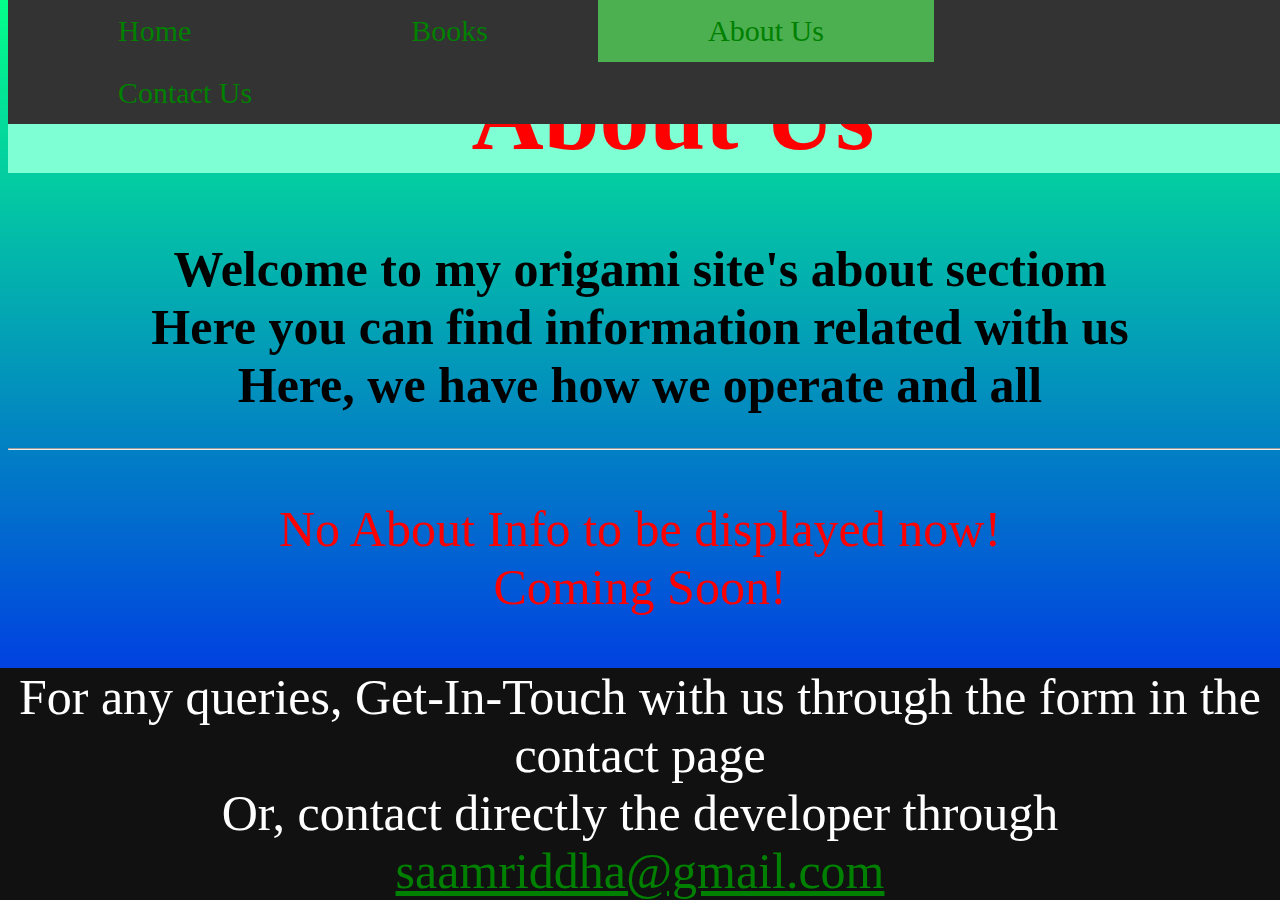
==== about.html @ eb04f181 "Add files via upload" ====
<html>
    <head>
        <title>ABOUT US</title>
        <link rel="icon" href="Images/favico.jpg" type="image/jpg">
        <link rel="stylesheet" type="text/css" href="style.css"/>
    </head>
    <body>
      <ul>
        <li><a  href="index.html" id="home" onclick="home_but()">Home</a></li>
        <li><a  href="book.html" id="book"   onclick="book_but()">Books</a></li>
        <li><a href="about.html" id="about" class="active" onclick="about_but()">About Us</a></li>
        <li><a href="contact.html" id="contact" onclick="contact_but()">Contact Us</a></li>
      </ul>
       <h1 class="title">About Us</h1>
       <h1 class="text">Welcome to my origami site's about sectiom<br>
        Here you can find information related with us<br>
        Here, we have how we operate and all<br>
       </h1>
       <hr width="1325px">
       <p class="text-red">No About Info to be displayed now!<br>Coming Soon!</p>
       <br><br><br><br>
       <div>
        <p class="footer">For any queries, Get-In-Touch with us through the form in the contact page <br>
            Or, contact directly the developer through <a href="mailto:saamriddha@gmail.com">saamriddha@gmail.com</a></p>
      </div>
</body>
<script>
    function home_but(){
        document.getElementById("home").classList.add('active');
        document.getElementById("book").classList.remove('active');
        document.getElementById("about").classList.remove('active');
        document.getElementById("contact").classList.remove('active');
    }

    function book_but(){
        document.getElementById("home").classList.remove('active');
        document.getElementById("book").classList.add('active');
        document.getElementById("about").classList.remove('active');
        document.getElementById("contact").classList.remove('active');
    }
    function about_but(){
        document.getElementById("home").classList.remove('active');
        document.getElementById("book").classList.remove('active');
        document.getElementById("about").classList.add('active');
        document.getElementById("contact").classList.remove('active');
    }
    function contact_but(){
        document.getElementById("home").classList.remove('active');
        document.getElementById("book").classList.remove('active');
        document.getElementById("about").classList.remove('active');
        document.getElementById("contact").classList.add('active');
    }

</script>
</html>
---- style.css ----
body{
    background: linear-gradient(rgb(4, 255, 138), blue);
}
.text{
    font-family: "Blackadder ITC";
    font-size: 50px;
    text-align: center;
}
.text-red{
  font-family: "Blackadder ITC";
  font-size: 50px;
  text-align: center;
  color: red;
}
.title{
    background-color: aquamarine;
    width:1330px;
    text-align: center;
    color:red;
    font-size:100px;
    font-family: "Blackadder ITC";
    margin-top: 58px;
}
.img{
    background-color: azure;
    width:300px;
}
.project_of_origami{
    display: flex;
    flex-wrap: wrap;
    justify-content: space-evenly;
    background-color: rgb(217, 223, 226);
}
.text-small{
    margin-top: 0%;
    font-family: "Brush Script MT";
    font-size: 40px;
    text-align: center;    
}
.button {
    display: inline-block;
    border-radius: 4px;
    background-color: #f4511e;
    border: none;
    color: #FFFFFF;
    text-align: center;
    font-family: "Blackadder ITC";  
    font-size: 38px;
    padding: 20px;
    width: 100%;
    transition: all 0.5s;
    cursor: pointer;
    margin: 5px;
  }
  
  .button span {
    cursor: pointer;
    display: inline-block;
    position: relative;
    transition: 0.5s;
  }
  
  .button span:after {
    content: '\21ca';
    position: absolute;
    opacity: 0;
    top: 0;
    right: -20px;
    transition: 0.5s;
  }
  
  .button:hover span {
    padding-right: 25px;
  }
  
  .button:hover span:after {
    opacity: 1;
    right: 0;
  }
  a:link {
    color:green
  }
  
  /* visited link */
  a:visited {
    color: green;
  }
  
  /* mouse over link */
  a:hover {
    color: hotpink
  }
  
  /* selected link */
  a:active {
    color: blue;
  }
  .center {
    display: block;
    margin-left: auto;
    margin-right: auto;
    width: 30%;
  }

  ul {
    list-style-type: none;
    margin: 0;
    padding: 0;
    overflow: hidden;
    background-color: #333;
    position: fixed;
    top: 0;
    width: 100%;
    font-size: 30px;
  }
  
  li {
    float: left;
  }
  
  li a {
    display: block;
    color: white;
    text-align: center;
    padding: 14px 110px;
    text-decoration: none;
  }
  
  li a:hover:not(.active) {
    background-color: #111;
  }
  
  .active {
    background-color: #4CAF50;
  }

  .item{
    margin-top: 50px;
  }
  
  .footer {
    position: fixed;
    left: 0;
    bottom: -50;
    width: 100%;
    background-color: #111;
    color: white;
    font-family: "Blackadder ITC";
    font-size: 50px;
    text-align: center;
 }
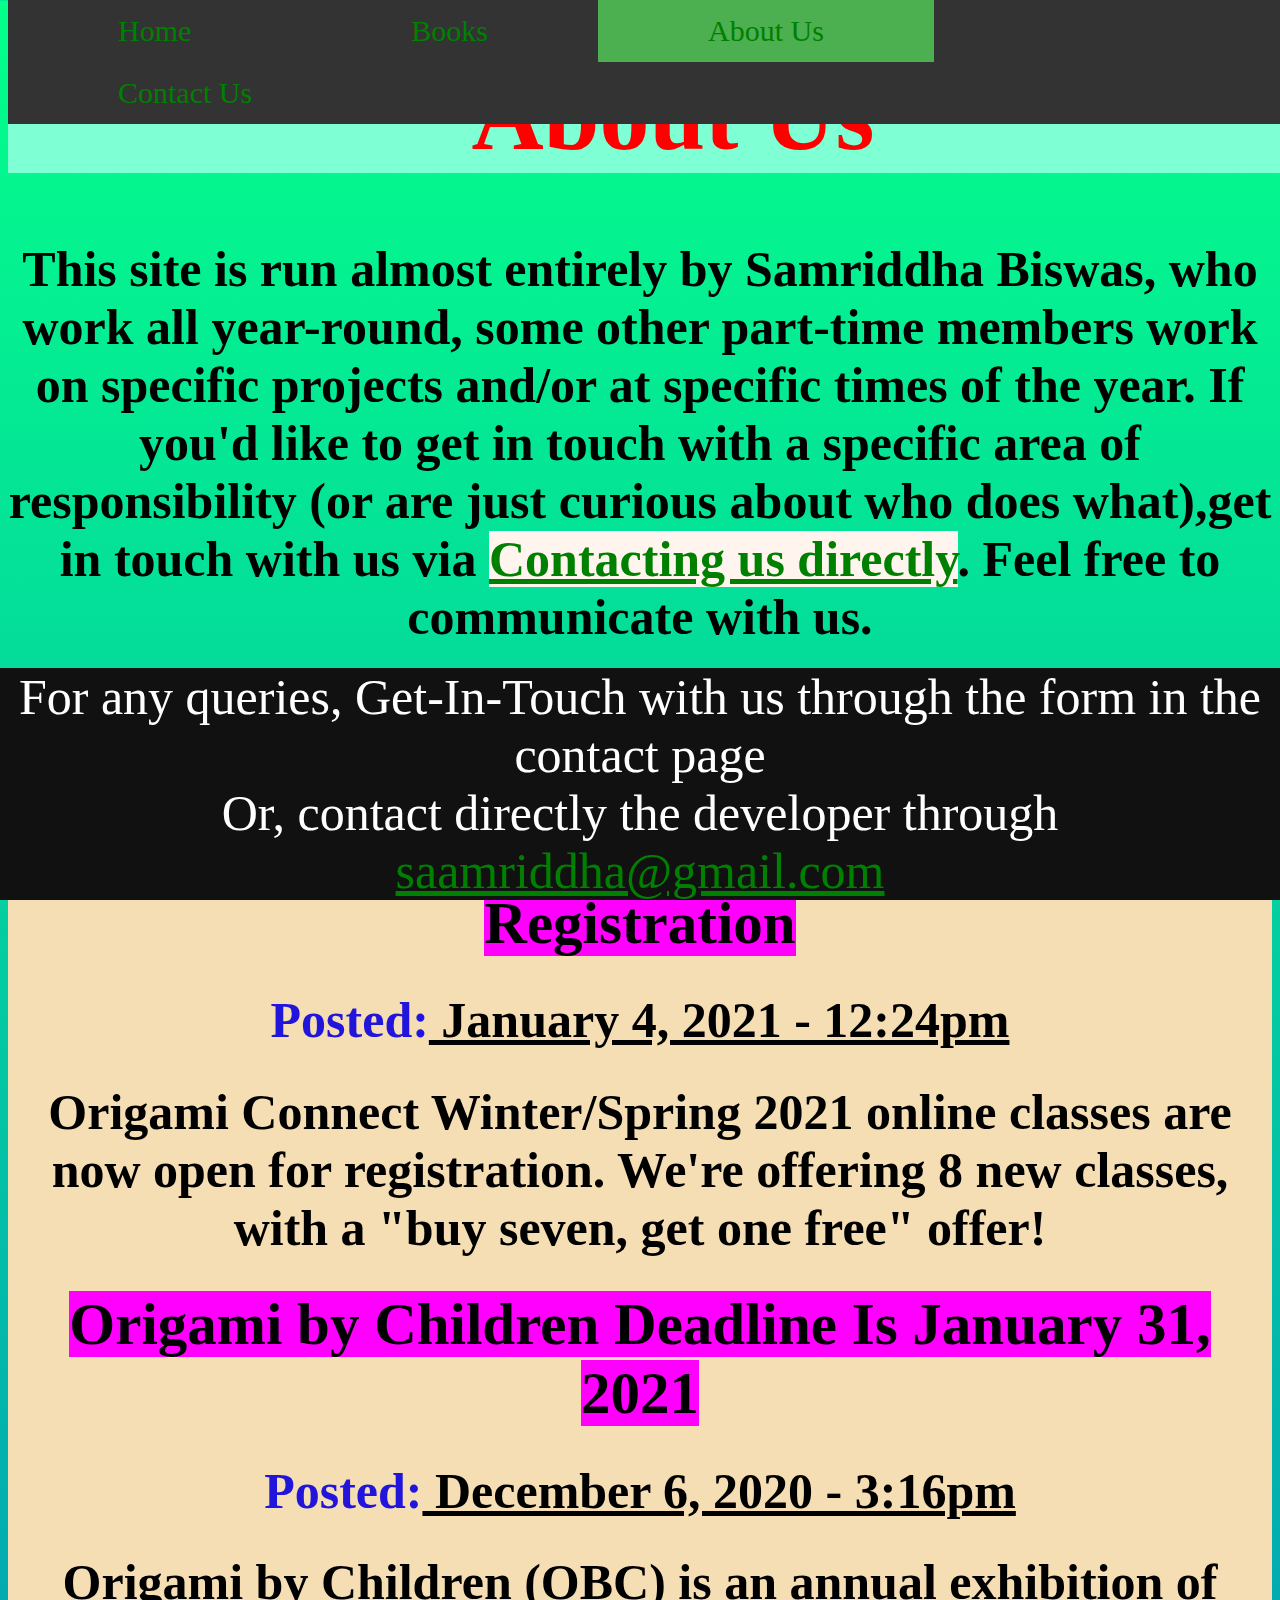
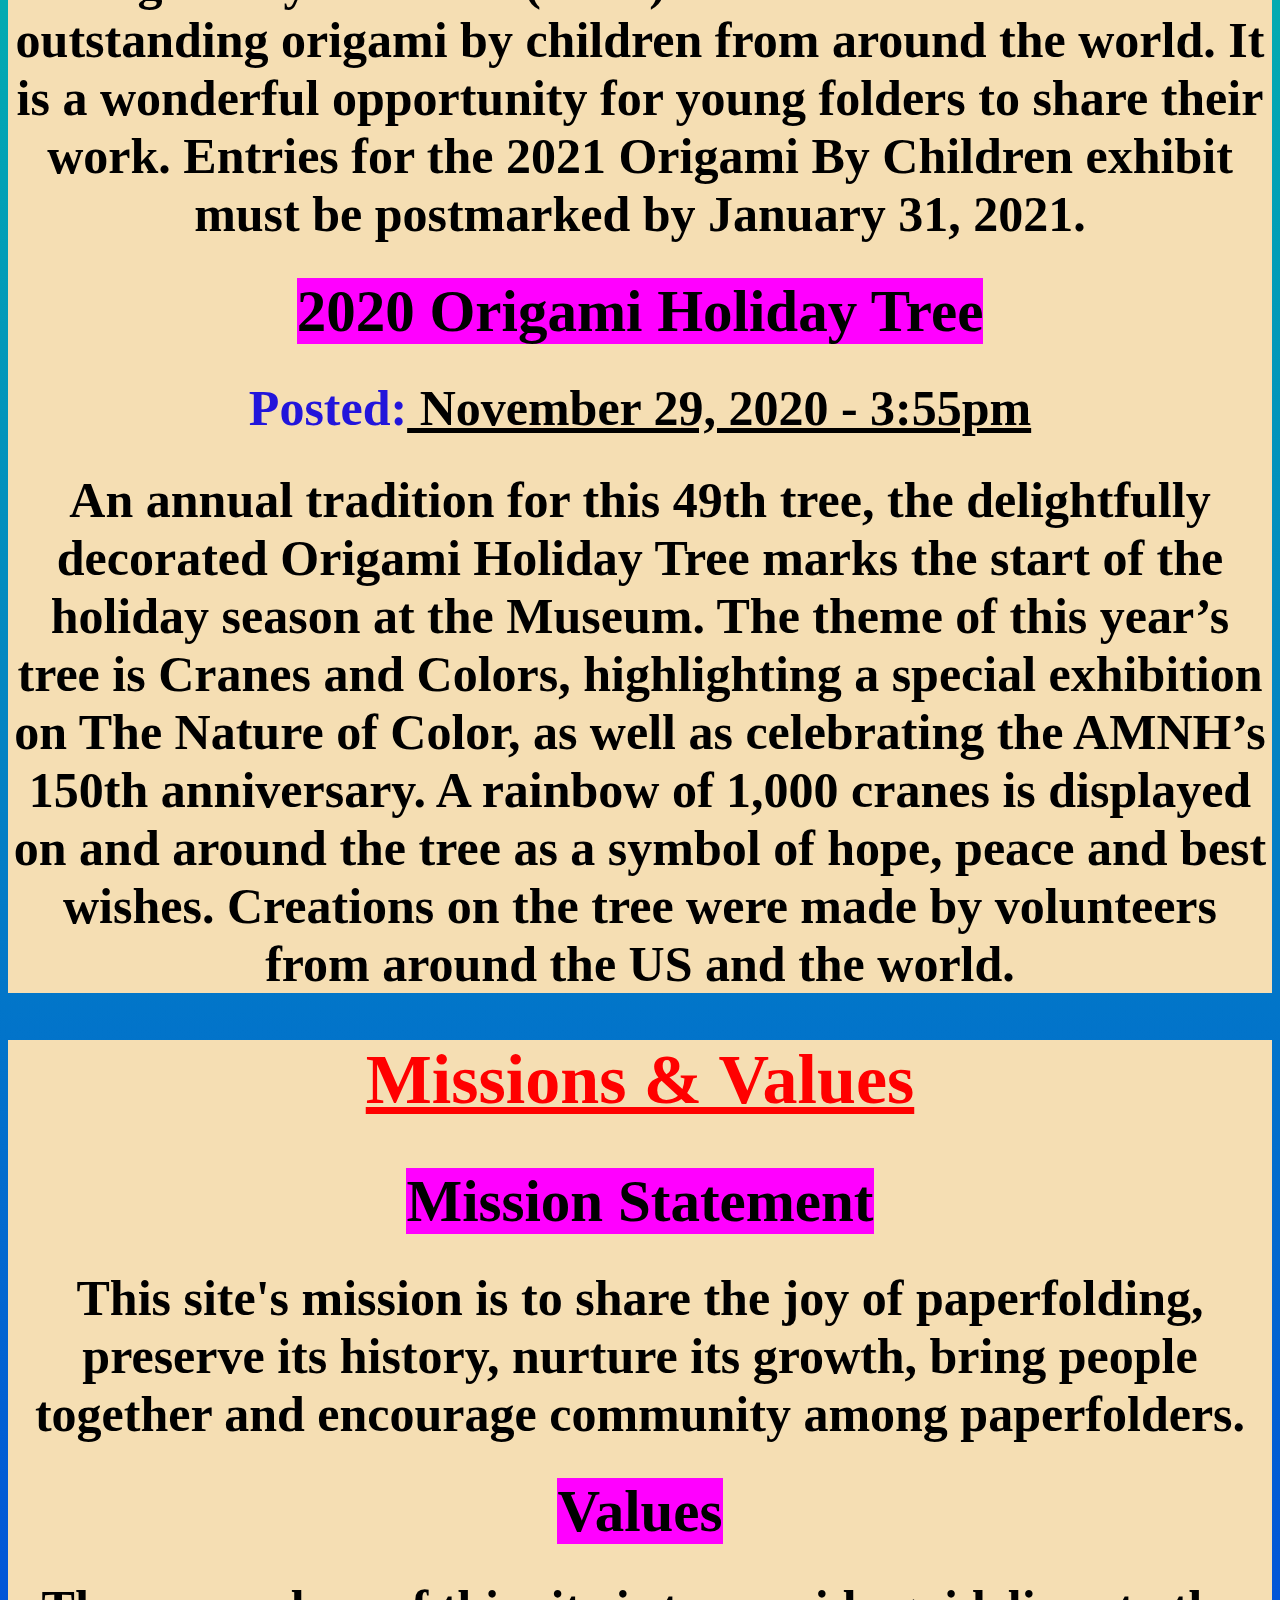
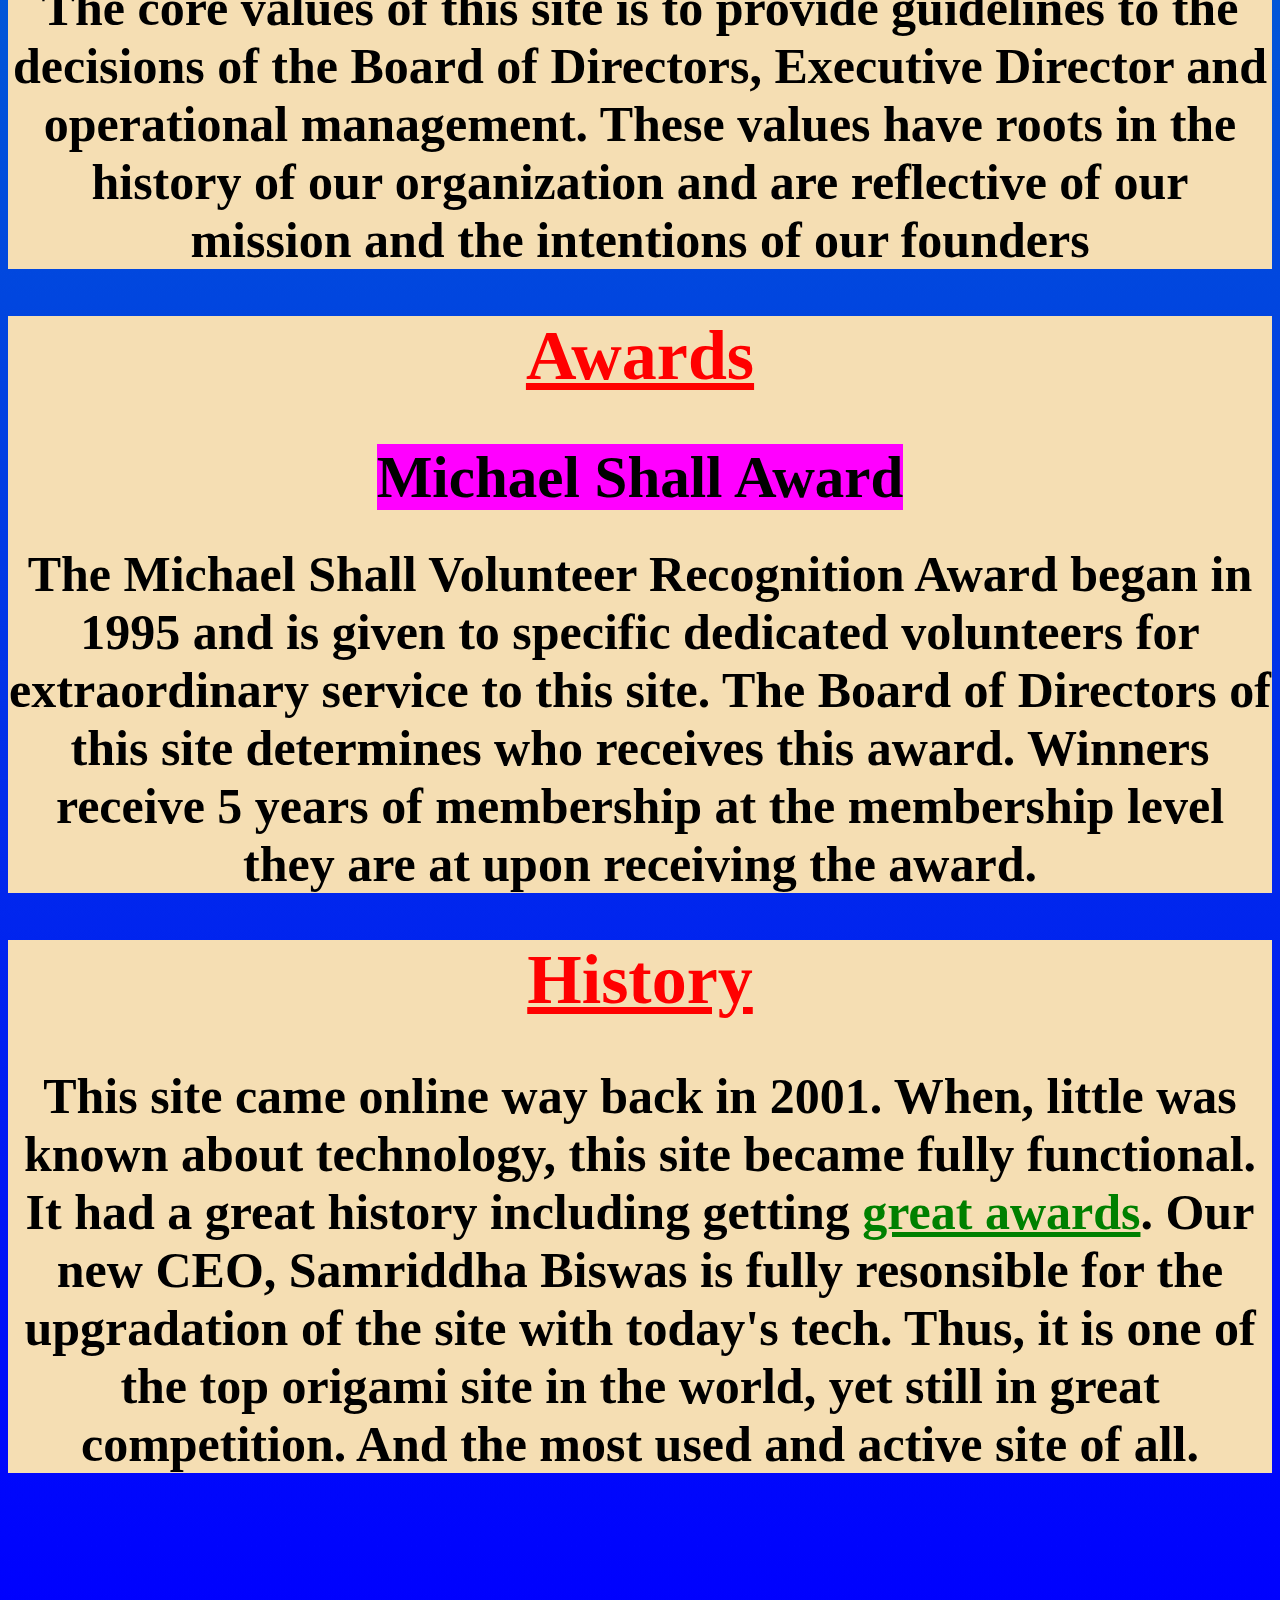
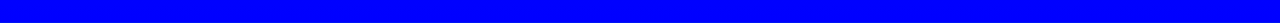
==== commit 75ccecc8: "Add files via upload" ====
--- a/about.html
+++ b/about.html
@@ -2,7 +2,7 @@
     <head>
         <title>ABOUT US</title>
         <link rel="icon" href="Images/favico.jpg" type="image/jpg">
-        <link rel="stylesheet" type="text/css" href="style.css"/>
+        <link rel="stylesheet" type="text/css" href="about.css"/>
     </head>
     <body>
       <ul>
@@ -12,13 +12,57 @@
         <li><a href="contact.html" id="contact" onclick="contact_but()">Contact Us</a></li>
       </ul>
        <h1 class="title">About Us</h1>
-       <h1 class="text">Welcome to my origami site's about sectiom<br>
-        Here you can find information related with us<br>
-        Here, we have how we operate and all<br>
-       </h1>
-       <hr width="1325px">
-       <p class="text-red">No About Info to be displayed now!<br>Coming Soon!</p>
-       <br><br><br><br>
+       <div>
+            <h1 class="text">This site is run almost entirely by Samriddha Biswas, who work all year-round, some other part-time members work on specific projects and/or at specific times of the year. If you'd like to get in touch with a specific area of responsibility (or are just curious about who does what),get in touch with us via <a href="contact.html" style="background-color: seashell;">Contacting us directly</a>. Feel free to communicate with us.<br>
+            </h1>
+        </div>
+        <div style="background-color: wheat;">
+            <h1 class="heading"><u>News</u></h1>
+            <div>
+                <h1 class="text"><b style="background-color: #FF00FF; font-size: 59px;">Origami Connect Winter/Spring 2021 Is Open for Registration</b></h1>
+                <h1 class="text"><b style="color: rgb(34, 21, 219);">Posted:</b><u> January 4, 2021 - 12:24pm</u></h1>
+                <h1 class="text">Origami Connect Winter/Spring 2021 online classes are now open for registration. We're offering 8 new classes, with a "buy seven, get one free" offer!</h1>
+            </div>
+            <div>
+                <h1 class="text"><b style="background-color: #FF00FF; font-size: 59px;">Origami by Children Deadline Is January 31, 2021</b></h1>
+                <h1 class="text"><b style="color: rgb(34, 21, 219);">Posted:</b><u> December 6, 2020 - 3:16pm</u></h1>
+                <h1 class="text">Origami by Children (OBC) is an annual exhibition of outstanding origami by children from around the world. It is a wonderful opportunity for young folders to share their work. Entries for the 2021 Origami By Children exhibit must be postmarked by January 31, 2021.</h1>
+            </div>
+            <div>
+                <h1 class="text"><b style="background-color: #FF00FF; font-size: 59px;">2020 Origami Holiday Tree</b></h1>
+                <h1 class="text"><b style="color: rgb(34, 21, 219);">Posted:</b><u> November 29, 2020 - 3:55pm</u></h1>
+                <h1 class="text">An annual tradition for this 49th tree, the delightfully decorated Origami Holiday Tree marks the start of the holiday season at the Museum. The theme of this year’s tree is Cranes and Colors, highlighting a special exhibition on The Nature of Color, as well as celebrating the AMNH’s 150th anniversary. A rainbow of 1,000 cranes is displayed on and around the tree as a symbol of hope, peace and best wishes. Creations on the tree were made by volunteers from around the US and the world.</h1>
+            </div>
+        </div>
+
+        <div style="background-color: wheat;">
+            <h1 class="heading"><u>Missions & Values</u></h1>
+            <div>
+                <h1 class="text"><b style="background-color: #FF00FF; font-size: 59px;">Mission Statement</b></h1>
+                <h1 class="text">This site's mission is to share the joy of paperfolding, preserve its history, nurture its growth, bring people together and encourage community among paperfolders.</h1>
+            </div>
+            <div>
+                <h1 class="text"><b style="background-color: #FF00FF; font-size: 59px;">Values</b></h1>
+                <h1 class="text">The core values of this site is to provide guidelines to the decisions of the Board of Directors, Executive Director and operational management. These values have roots in the history of our organization and are reflective of our mission and the intentions of our founders</h1>
+            </div>
+        </div>
+
+        <div style="background-color: wheat;">
+            <h1 id="heading" class="heading"><u>Awards</u></h1>
+            <div>
+                <h1 class="text"><b style="background-color: #FF00FF; font-size: 59px;">Michael Shall Award</b></h1>
+                <h1 class="text">The Michael Shall Volunteer Recognition Award began in 1995 and is given to specific dedicated volunteers for extraordinary service to this site. The Board of Directors of this site determines who receives this award. Winners receive 5 years of membership at the membership level they are at upon receiving the award.</h1>
+            </div>
+        </div>
+
+        <div style="background-color: wheat;">
+            <h1 class="heading"><u>History</u></h1>
+            <div>
+                <h1 class="text">This site came online way back in 2001. When, little was known about technology, this site became fully functional. It had a great history including getting <a href="#heading">great awards</a>. Our new CEO, Samriddha Biswas is fully resonsible for the upgradation of the site with today's tech. Thus, it is one of the top origami site in the world, yet still in great competition. And the most used and active site of all.</h1>
+            </div>
+        </div>
+
+       <br><br><br><br><br><br>
        <div>
         <p class="footer">For any queries, Get-In-Touch with us through the form in the contact page <br>
             Or, contact directly the developer through <a href="mailto:saamriddha@gmail.com">saamriddha@gmail.com</a></p>
--- a/about.css
+++ b/about.css
@@ -0,0 +1,171 @@
+body{
+    background: linear-gradient(rgb(4, 255, 138), blue);
+}
+.text{
+    font-family: "Blackadder ITC";
+    font-size: 50px;
+    text-align: center;
+}
+.heading{
+    text-align: center;
+    color:red;
+    font-size:70px;
+    font-family: "Blackadder ITC";
+}
+.title{
+    background-color: aquamarine;
+    width:1330px;
+    text-align: center;
+    color:red;
+    font-size:100px;
+    font-family: "Blackadder ITC";
+    margin-top: 58px;
+}
+.img{
+    background-color: azure;
+    width:300px;
+}
+.project_of_origami{
+    display: flex;
+    flex-wrap: wrap;
+    justify-content: space-evenly;
+    background-color: rgb(217, 223, 226);
+}
+.text-small{
+    margin-top: 0%;
+    font-family: "Brush Script MT";
+    font-size: 40px;
+    text-align: center;    
+}
+.button {
+    display: inline-block;
+    border-radius: 4px;
+    background-color: #f4511e;
+    border: none;
+    color: #FFFFFF;
+    text-align: center;
+    font-family: "Blackadder ITC";  
+    font-size: 38px;
+    padding: 20px;
+    width: 100%;
+    transition: all 0.5s;
+    cursor: pointer;
+    margin: 5px;
+  }
+  
+  .button span {
+    cursor: pointer;
+    display: inline-block;
+    position: relative;
+    transition: 0.5s;
+  }
+  
+  .button span:after {
+    content: '\21ca';
+    position: absolute;
+    opacity: 0;
+    top: 0;
+    right: -20px;
+    transition: 0.5s;
+  }
+  
+  .button:hover span {
+    padding-right: 25px;
+  }
+  
+  .button:hover span:after {
+    opacity: 1;
+    right: 0;
+  }
+  a:link {
+    color:green
+  }
+  
+  /* visited link */
+  a:visited {
+    color: green;
+  }
+  
+  /* mouse over link */
+  a:hover {
+    color: hotpink
+  }
+  
+  /* selected link */
+  a:active {
+    color: blue;
+  }
+  .center {
+    display: block;
+    margin-left: auto;
+    margin-right: auto;
+    width: 30%;
+  }
+
+  ul {
+    list-style-type: none;
+    margin: 0;
+    padding: 0;
+    overflow: hidden;
+    background-color: #333;
+    position: fixed;
+    top: 0;
+    width: 100%;
+    font-size: 30px;
+  }
+  
+  li {
+    float: left;
+  }
+  
+  li a {
+    display: block;
+    color: white;
+    text-align: center;
+    padding: 14px 110px;
+    text-decoration: none;
+  }
+  
+  li a:hover:not(.active) {
+    background-color: #111;
+  }
+  
+  .active {
+    background-color: #4CAF50;
+  }
+
+  .item{
+    margin-top: 50px;
+  }
+  
+  .footer {
+    position: fixed;
+    left: 0;
+    bottom: -50;
+    width: 100%;
+    background-color: #111;
+    color: white;
+    font-family: "Blackadder ITC";
+    font-size: 50px;
+    text-align: center;
+ }
+ .text-book{
+    font-family: "Blackadder ITC";
+    font-size: 30px;
+    text-align: center;
+    color: #777;
+}
+ .text-book-title{
+    font-family: "Blackadder ITC";
+    font-size: 70px;
+    text-align: center;
+    color: #de5d83
+ }
+ .div-overlay{
+     background-color: azure;
+ }
+ .img-book{
+    margin-right:15px;
+    float:left;
+    margin-left: 10px;
+ }